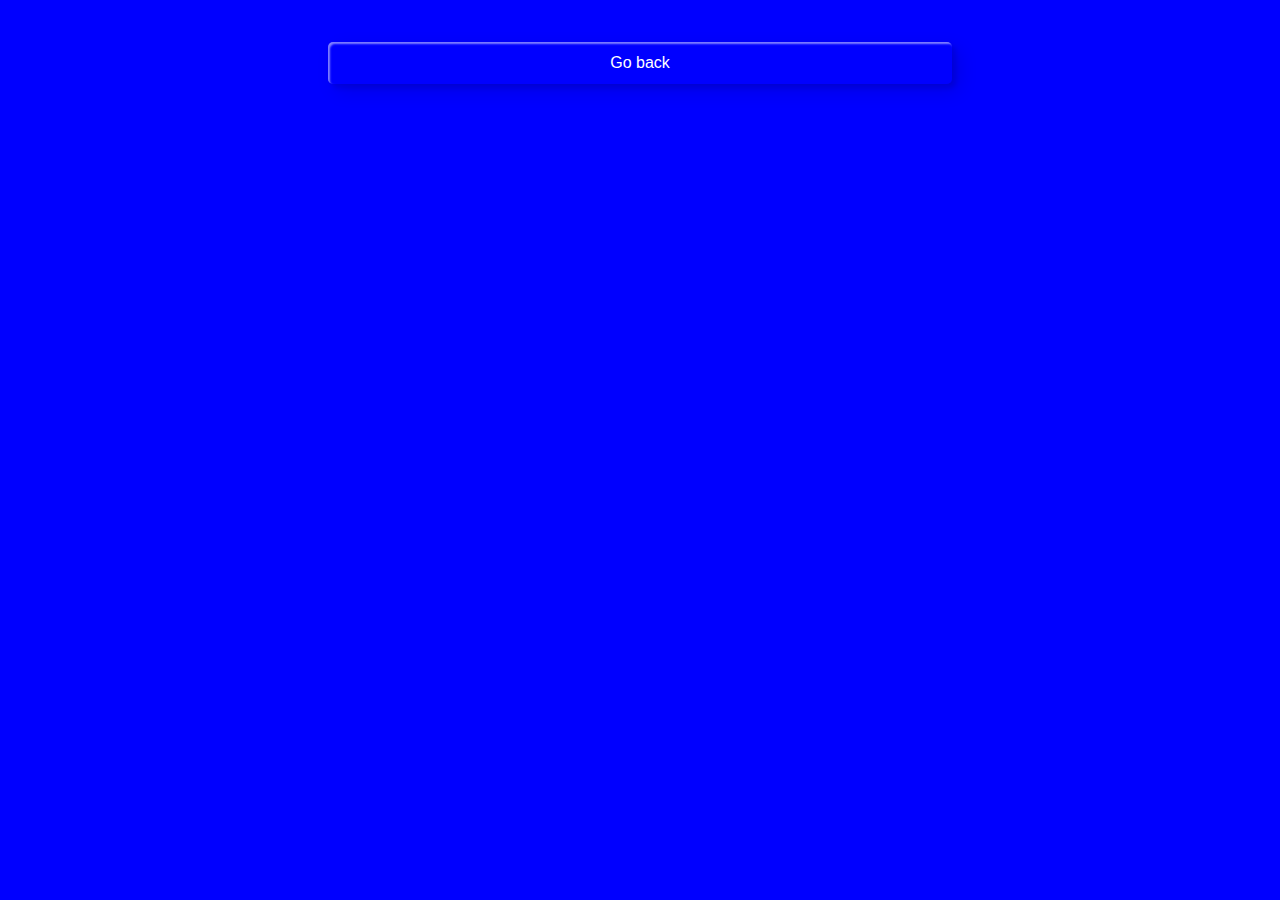
==== 01-gallery.html @ 44d9bf0f "commit" ====
<!DOCTYPE html>
<html lang="en">
  <head>
    <meta charset="UTF-8" />
    <meta http-equiv="X-UA-Compatible" content="IE=edge" />
    <meta name="viewport" content="width=device-width, initial-scale=1.0" />
    <title>SimpleLightbox library</title>
    <link rel="stylesheet" href="css/common.css" />
    <link rel="stylesheet" href="css/01-gallery.css" />
  </head>
  <body>
    <p><a href="index.html" class="main-link custom-btn">Go back</a></p>

    <!-- Add gallery items to this list -->
    <ul class="gallery"></ul>

    <script src="js/01-gallery.js" type="module"></script>
  </body>
</html>
---- css/common.css ----
* {
  box-sizing: border-box;
}

body {
  margin: 16px;
  line-height: 1.5;
  font-family: -apple-system, BlinkMacSystemFont, 'Segoe UI', Roboto, Oxygen,
    Ubuntu, Cantarell, 'Open Sans', 'Helvetica Neue', sans-serif;
  -webkit-font-smoothing: antialiased;
  -moz-osx-font-smoothing: grayscale;
  padding-top: 10px;
  text-align: center;
  overflow: auto;
  background: blue;
}

.wave {
  background: rgb(255 255 255 / 25%);
  border-radius: 1000% 1000% 0 0;
  position: fixed;
  width: 200%;
  height: 12em;
  animation: wave 10s -3s linear infinite;
  transform: translate3d(0, 0, 0);
  opacity: 0.8;
  bottom: 0;
  left: 0;
  z-index: -1;
}

.wave:nth-of-type(2) {
  bottom: -1.25em;
  animation: wave 18s linear reverse infinite;
  opacity: 0.8;
}

.wave:nth-of-type(3) {
  bottom: -2.5em;
  animation: wave 20s -1s reverse infinite;
  opacity: 0.9;
}

input {
  padding: 8px;
  font: inherit;
}

button {
  padding: 8px 12px;
  cursor: pointer;
}

ul {
  list-style: none;
}

.main-item {
  margin-bottom: 50px;
}

.custom-btn {
  width: 50%;
  color: #fff;
  border-radius: 5px;
  padding: 10px 25px;
  font-family: 'Lato', sans-serif;
  font-weight: 500;
  background: transparent;
  cursor: pointer;
  transition: all 0.3s ease;
  position: relative;
  display: inline-block;
  box-shadow: inset 2px 2px 2px 0px rgb(255 255 255 / 50%),
    7px 7px 20px 0px rgb(0 0 0 / 10%), 4px 4px 5px 0px rgb(0 0 0 / 10%);
  outline: none;
}

.main-link {
  text-decoration: none;
  background: transparent;
  line-height: 42px;
  padding: 0;
  border: none;
}
.main-link span {
  position: relative;
  display: block;
  width: 100%;
  height: 100%;
}
.main-link :before,
.main-link :after {
  position: absolute;
  content: '';
  height: 0%;
  width: 1px;
}
.main-link :before {
  right: 0;
  top: 0;
  transition: all 500ms ease;
}
.main-link :after {
  left: 0;
  bottom: 0;
  transition: all 500ms ease;
}
.main-link :hover {
  background: transparent;
  color: #76aef1;
  box-shadow: none;
}
.main-link :hover:before {
  transition: all 500ms ease;
  height: 100%;
}
.ç :hover:after {
  transition: all 500ms ease;
  height: 100%;
}

.main-link span:before {
  left: 0;
  top: 0;
  width: 0%;
  height: 0.5px;
  transition: all 500ms ease;
}
.main-link span:after {
  right: 0;
  bottom: 0;
  width: 0%;
  height: 0.5px;
  transition: all 500ms ease;
}
.main-link span:hover:before {
  width: 100%;
}
.main-link span:hover:after {
  width: 100%;
}
---- css/01-gallery.css ----
:root {
  --timing-function: cubic-bezier(0.4, 0, 0.2, 1);
  --animation-duration: 250ms;
}

.gallery {
  display: grid;
  max-width: 1140px;
  grid-template-columns: repeat(auto-fit, minmax(320px, 1fr));
  grid-auto-rows: 240px;
  grid-gap: 12px;
  justify-content: center;
  margin-left: auto;
  margin-right: auto;
}

.gallery__item {
  position: relative;
}

.gallery__image:hover {
  transform: scale(1.03);
}

.gallery__image {
  height: 100%;
  width: 100%;
  border-radius: 5px 40px;
  object-fit: cover;
  transition: transform var(--animation-duration) var(--timing-function);
}

.gallery__link {
  display: block;
  text-decoration: none;
  height: 100%;
}

.gallery__link:hover {
  cursor: zoom-in;
}
* {
  box-sizing: border-box;
}
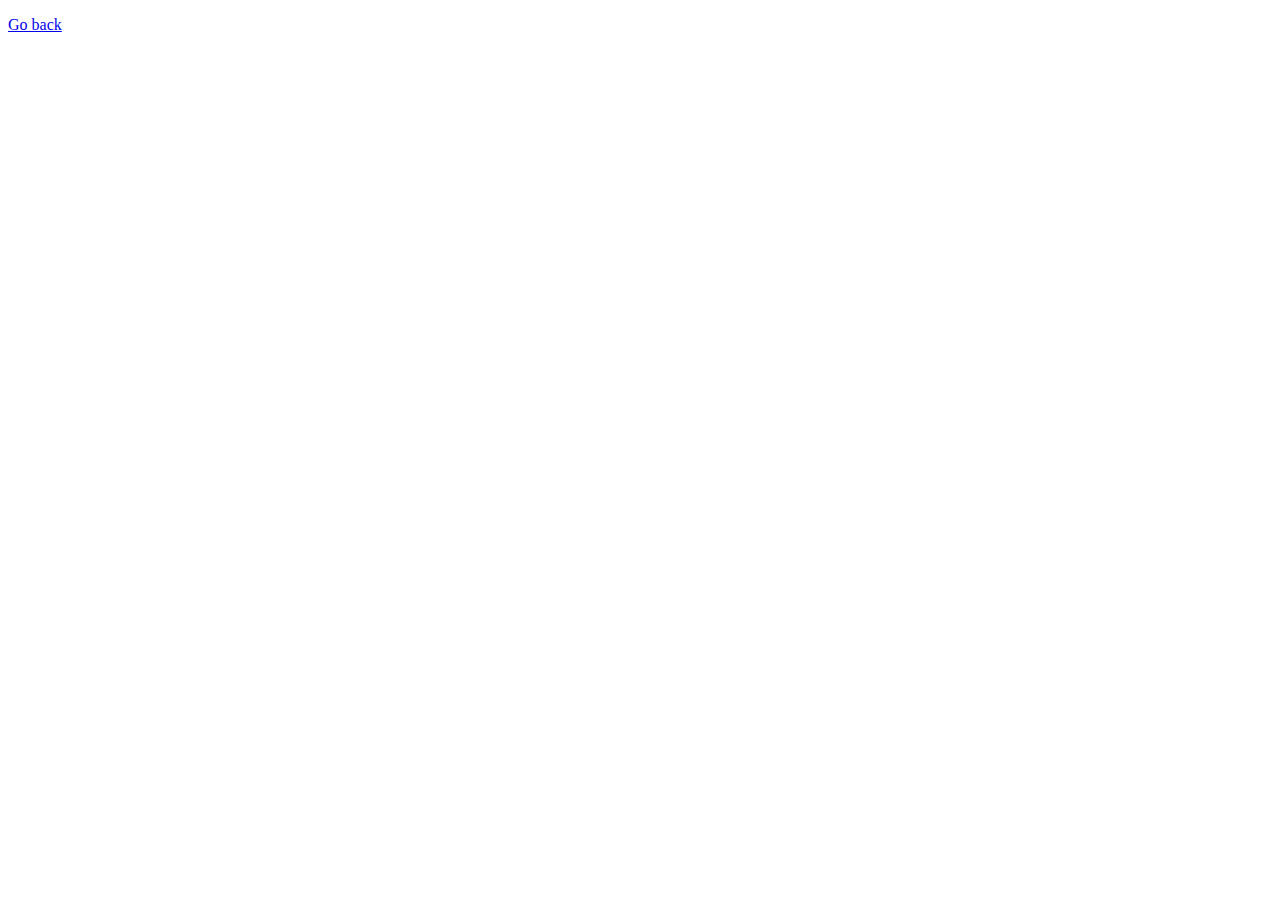
==== commit a003fd1a: "Deploying to gh-pages from @ yuliiakobylynska/goit-js-hw-08@2af1b4adb4302c08886b69ae6f6123e47cbb7828" ====
--- a/01-gallery.html
+++ b/01-gallery.html
@@ -1,19 +1 @@
-<!DOCTYPE html>
-<html lang="en">
-  <head>
-    <meta charset="UTF-8" />
-    <meta http-equiv="X-UA-Compatible" content="IE=edge" />
-    <meta name="viewport" content="width=device-width, initial-scale=1.0" />
-    <title>SimpleLightbox library</title>
-    <link rel="stylesheet" href="css/common.css" />
-    <link rel="stylesheet" href="css/01-gallery.css" />
-  </head>
-  <body>
-    <p><a href="index.html" class="main-link custom-btn">Go back</a></p>
-
-    <!-- Add gallery items to this list -->
-    <ul class="gallery"></ul>
-
-    <script src="js/01-gallery.js" type="module"></script>
-  </body>
-</html>
+<!DOCTYPE html><html lang="en"><head><meta charset="utf-8"><meta http-equiv="X-UA-Compatible" content="IE=edge"><meta name="viewport" content="width=device-width, initial-scale=1.0"><title>SimpleLightbox library</title><link rel="stylesheet" href="/goit-js-hw-08/01-gallery.654e5f73.css"><link rel="stylesheet" href="/goit-js-hw-08/01-gallery.1ff2621a.css"></head><body> <p><a href="/goit-js-hw-08/index.html" class="custom-btn main-link">Go back</a></p>  <ul class="gallery"></ul> <script src="/goit-js-hw-08/01-gallery.9d5e7b7d.js" type="module"></script><script src="/goit-js-hw-08/01-gallery.7b68372d.js" nomodule="" defer></script> </body></html>